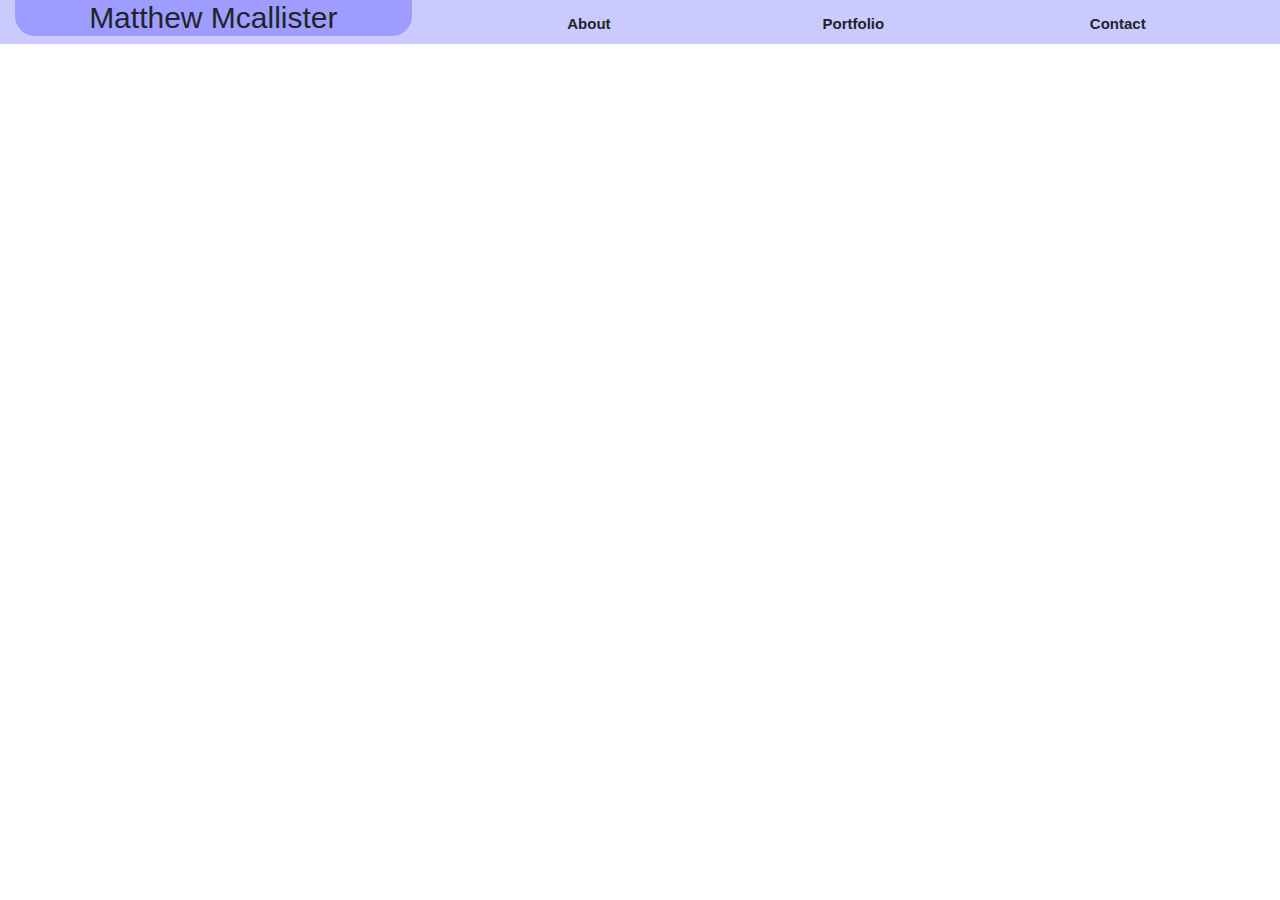
==== index.html @ 04466bf8 "built title and nav bar, anchors not build" ====
<!DOCTYPE html>
<html>
    <head>
        <meta name="viewport" content="width=device-width, initial-scale=1, shrink-to-fit=no">
        <link rel="stylesheet" href="https://stackpath.bootstrapcdn.com/bootstrap/4.4.1/css/bootstrap.min.css" 
        integrity="sha384-Vkoo8x4CGsO3+Hhxv8T/Q5PaXtkKtu6ug5TOeNV6gBiFeWPGFN9MuhOf23Q9Ifjh" crossorigin="anonymous">
        <link rel="stylesheet" type="text/css" href="style.css">
    </head>
    <body>

        <!--Heading and navbar-->
        <div class="container-fluid">
            <div class="row">
              <div class="col-md-4 topfortitle">
                <h1 class="toptitle">
                    Matthew Mcallister
                </h1>
              </div>
              <div class="col-md topfortitle">
                <div class="col">
                    <div class="container">
                      <div class="row navbb">
                        <div class="col">
                            About
                        </div>
                        <div class="col">
                            Portfolio
                        </div>
                        <div class="col">
                            Contact
                        </div>
                      </div>
                    </div>
                </div>
              </div>
            </div>
        </div>



    </body>

    
</html>
---- style.css ----
.topfortitle{
    width: 100%;
    background-color: rgb(203, 202, 255);
}

.toptitle{
    font-size: 30px;
    text-align: center;
    background-color: rgb(158, 157, 255);
    border-radius: 0px 0px 20px 20px;
}

.navbb{
    font-size: 15px;
    text-align: center;
    font-weight: bold;
    padding-top: 1vw;
}
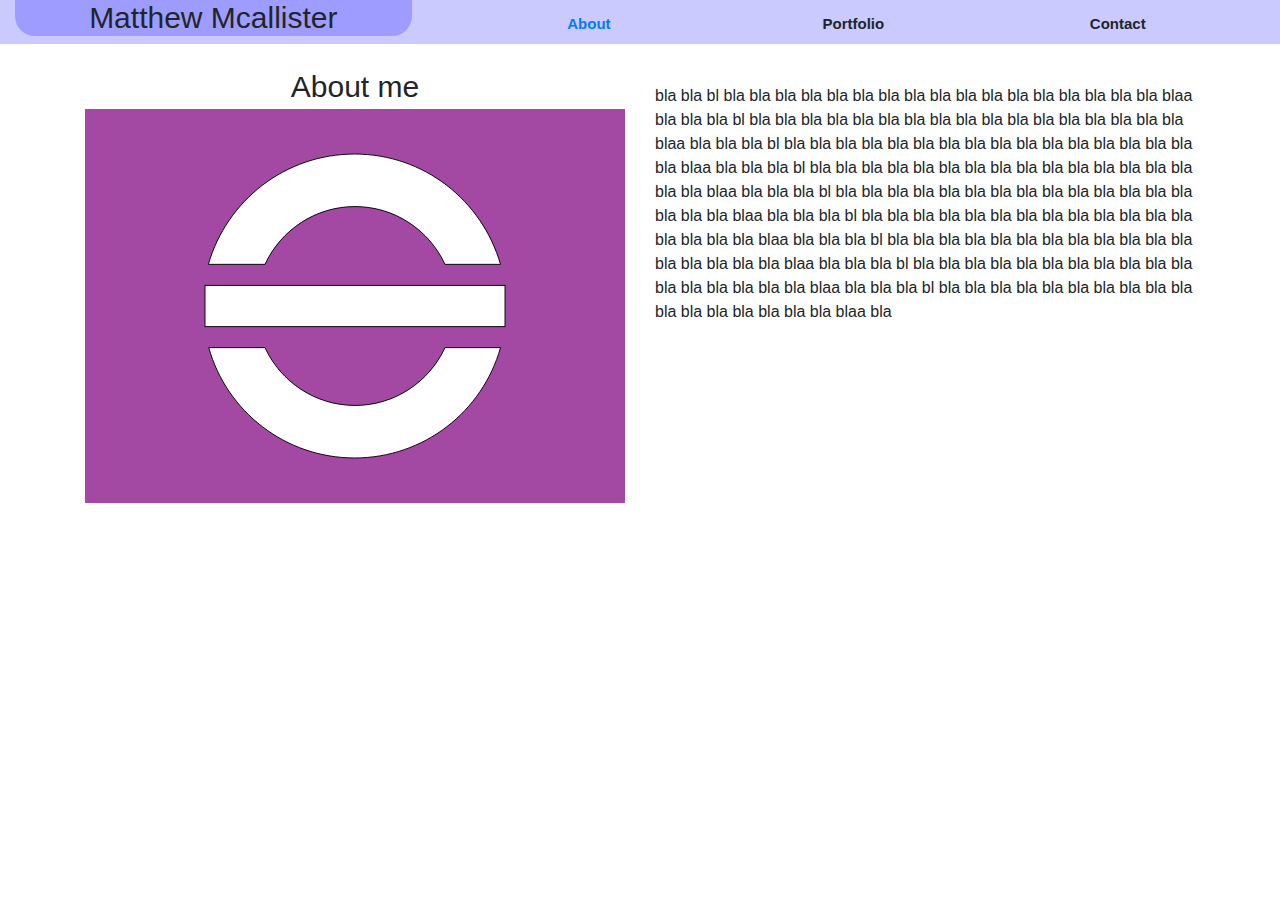
==== commit 4602c677: "added placeholder image/placeholder dis/created one of the anchors" ====
--- a/index.html
+++ b/index.html
@@ -21,13 +21,13 @@
                     <div class="container">
                       <div class="row navbb">
                         <div class="col">
-                            About
+                            <a href="portfolio.html" class="links">About</a>
                         </div>
                         <div class="col">
-                            Portfolio
+                            <a>Portfolio</a>
                         </div>
                         <div class="col">
-                            Contact
+                            <a>Contact</a>
                         </div>
                       </div>
                     </div>
@@ -35,8 +35,32 @@
               </div>
             </div>
         </div>
-
-
+          <!--about info-->
+        <div class="container">
+          <div class="row">
+              <div class="col-md-6 largepageelement">
+                  <div class="subtitle">
+                      About me
+                  </div>
+                  <div class="imagething">
+                    <img src="./image/about_me.svg">
+                  </div>
+              </div>
+              <div class="col-md-6 largepageelement">
+                  <p class="largepageelement">
+                      bla bla bl bla bla bla bla bla bla bla bla bla bla bla bla bla bla bla bla bla blaa bla
+                      bla bla bl bla bla bla bla bla bla bla bla bla bla bla bla bla bla bla bla bla blaa bla
+                      bla bla bl bla bla bla bla bla bla bla bla bla bla bla bla bla bla bla bla bla blaa bla
+                      bla bla bl bla bla bla bla bla bla bla bla bla bla bla bla bla bla bla bla bla blaa bla
+                      bla bla bl bla bla bla bla bla bla bla bla bla bla bla bla bla bla bla bla bla blaa bla
+                      bla bla bl bla bla bla bla bla bla bla bla bla bla bla bla bla bla bla bla bla blaa bla
+                      bla bla bl bla bla bla bla bla bla bla bla bla bla bla bla bla bla bla bla bla blaa bla
+                      bla bla bl bla bla bla bla bla bla bla bla bla bla bla bla bla bla bla bla bla blaa bla
+                      bla bla bl bla bla bla bla bla bla bla bla bla bla bla bla bla bla bla bla bla blaa bla
+                  </p>
+              </div>
+          </div>
+        </div>
 
     </body>
 
--- a/style.css
+++ b/style.css
@@ -15,4 +15,14 @@
     text-align: center;
     font-weight: bold;
     padding-top: 1vw;
-}+}
+
+.largepageelement{
+    padding-top: 20px;
+}
+
+.subtitle{
+    font-size: 30px;
+    text-align: center;
+}
+
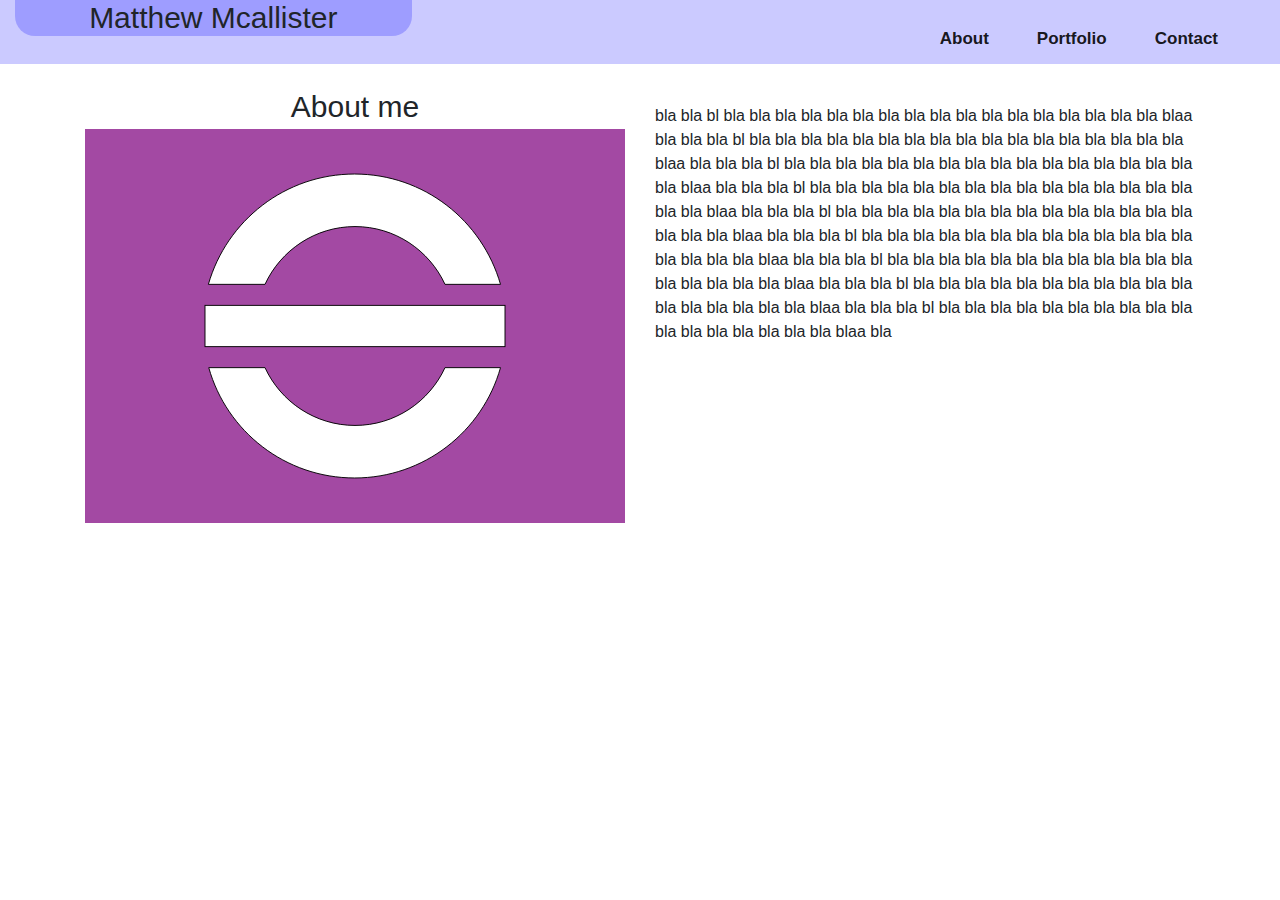
==== commit 2d5ae990: "finished the nav bar and pasted it onto the other links" ====
--- a/index.html
+++ b/index.html
@@ -16,23 +16,25 @@
                     Matthew Mcallister
                 </h1>
               </div>
+
               <div class="col-md topfortitle">
                 <div class="col">
                     <div class="container">
                       <div class="row navbb">
-                        <div class="col">
-                            <a href="portfolio.html" class="links">About</a>
-                        </div>
-                        <div class="col">
-                            <a>Portfolio</a>
-                        </div>
-                        <div class="col">
-                            <a>Contact</a>
-                        </div>
+                        <nav class="navbar navbar-light">
+                              <a href="index.html" class="navbar-brand links">About</a>
+                        </nav>
+                        <nav class="navbar navbar-light">
+                              <a href="portfolio.html" class="navbar-brand links">Portfolio</a>
+                        </nav>
+                        <nav class="navbar navbar-light">
+                              <a href="contract.html" class="navbar-brand links">Contact</a>
+                        </nav>
                       </div>
                     </div>
                 </div>
               </div>
+
             </div>
         </div>
           <!--about info-->
--- a/style.css
+++ b/style.css
@@ -11,10 +11,15 @@
 }
 
 .navbb{
-    font-size: 15px;
     text-align: center;
     font-weight: bold;
     padding-top: 1vw;
+    float: right;
+}
+
+.links{
+    color: black;
+    font-size: 17px;
 }
 
 .largepageelement{
